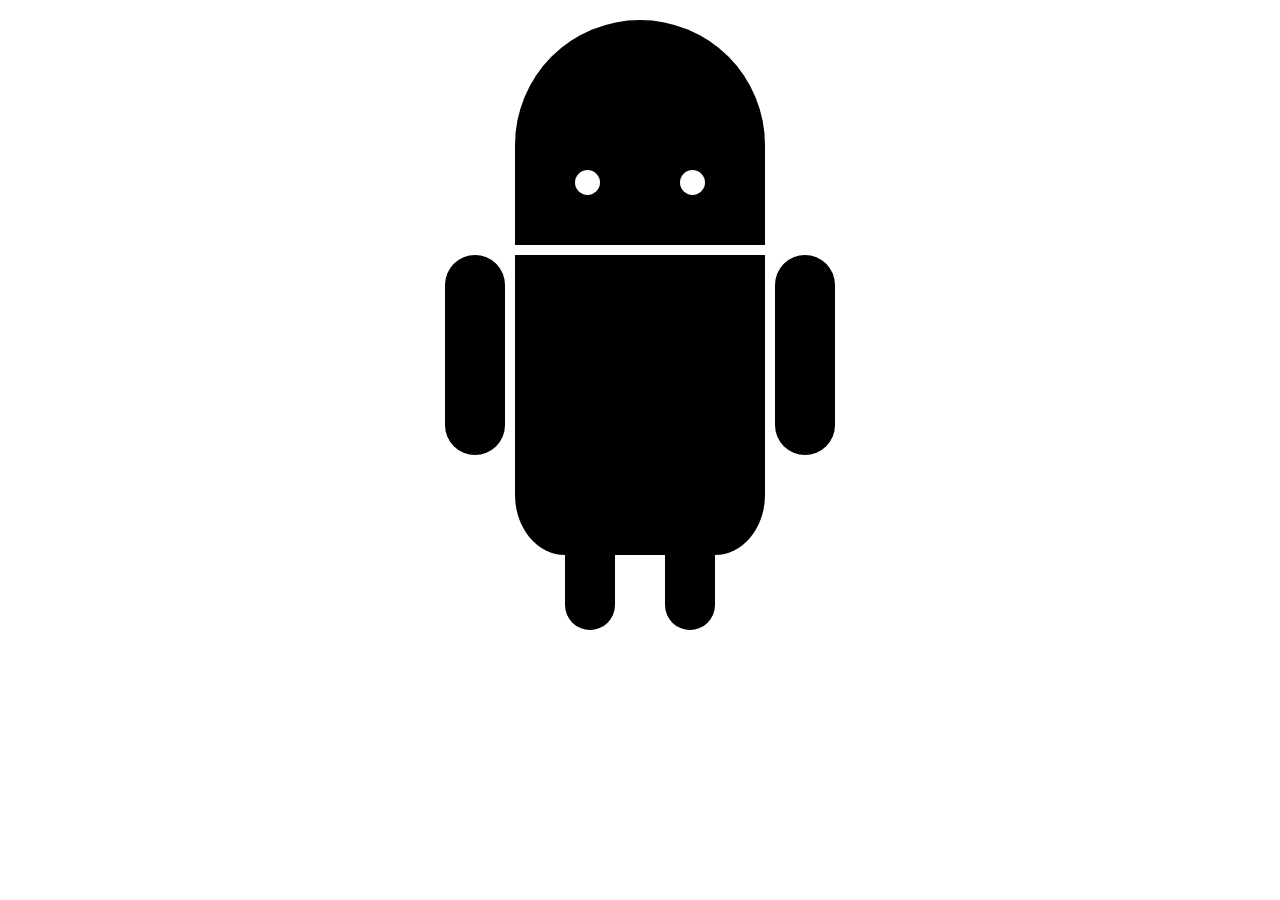
==== robot.html @ ccf3ac8e "uploading website" ====
<!DOCTYPE html>
<html lang="en">
<head>
    <meta charset="UTF-8">
    <meta http-equiv="X-UA-Compatible" content="IE=edge">
    <meta name="viewport" content="width=device-width, initial-scale=1.0">
    <link rel="stylesheet" href="./assets/css/style2.css">
    <title>Robot</title>
</head>
<body>
    <div class="robot">
        <div class="head">
            <div class="eyes">
                <div class="eye"></div>
                <div class="eye"></div>
            </div>
        </div>
        <div class="body">
            <div class="arm left"></div>                
            <div class="arm right"></div>
            <div class="leg left"></div>
            <div class="leg right"></div>
        </div>
    </div>
</body>
</html>
---- assets/css/style2.css ----
body {
    margin: 0;
}
.robot {
    margin: 20px auto;
    width: 390px;
    display: flex;
    justify-content: center;
    flex-wrap: wrap;
}
.head {
    display: flex;
    justify-content: space-around;
    width: 250px;
    height: 225px;
    background-color: black;
    border-radius: 250px 250px 0 0;
    transition: .25s ease-in-out;
    position: relative;
}
.head:hover {
    width: 390px;
}
.eyes {
    display: flex;
    position: absolute;
    left: 20px;
    width: 250px;
    height: 225px;
}
.eye{
    margin: 150px 40px 0;
    width: 25px;
    height: 25px;
    background-color: white;
    border-radius: 50%;
}
.body {
    display: flex;
    margin-top: 10px;
    height: 300px;
    border-radius: 0% 0% 20% 20%;
    width: 250px;
    background-color: black;
    position: relative;
}
.arm {
    display: flex;
    height: 200px;
    width: 60px;
    background-color: black;
    border-radius: 60px;
}
.arm.left{
    position: absolute;
    left: -70px;
    transform-origin: center 30px;
    transition: all .5s ease-in-out;
}
.arm.left:hover {
    transform: rotate(180deg);
}
.arm.right{
    position: absolute;
    right: -70px;
    transform-origin: center 30px;
    transition: all .5s ease-in-out;
}
.arm.right:hover {
    transform: rotate(-180deg);
}
.leg {
    display: flex;
    height: 150px;
    width: 50px;
    background-color: black;
    border-radius: 25px;
}
.leg.left {
    position: absolute;
    left: 50px;
    bottom: -75px;
    transition: .25s ease-in-out;
}
.leg.left:hover {
    transform: rotate(25deg);
}
.leg.right {
    position: absolute;
    bottom: -75px;
    right: 50px;
    transition: .25s ease-in-out;
}
.leg.right:hover {
    transform: rotate(-25deg);
}
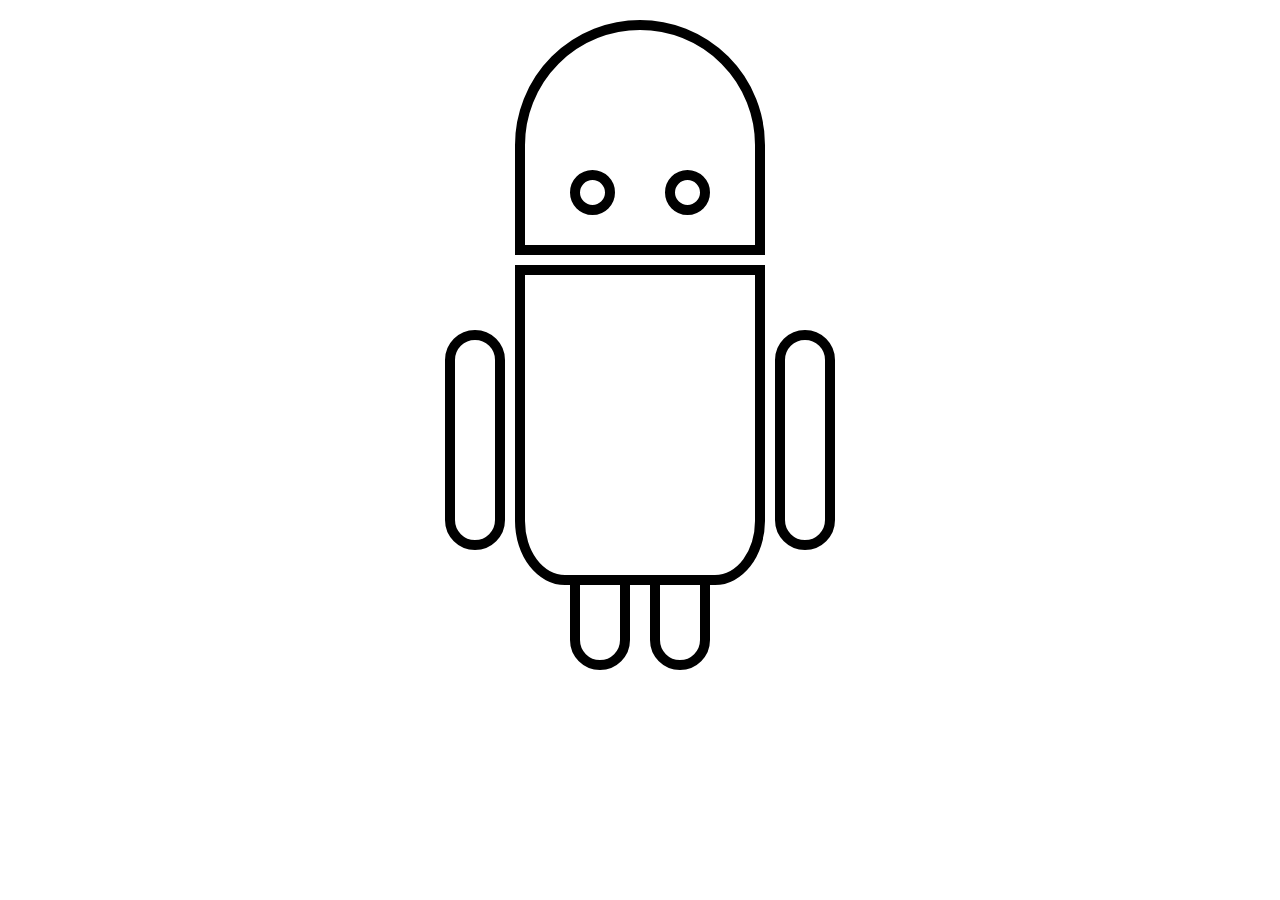
==== commit 7d1994e0: "update all files" ====
--- a/robot.html
+++ b/robot.html
@@ -16,11 +16,11 @@
             </div>
         </div>
         <div class="body">
-            <div class="arm left"></div>                
-            <div class="arm right"></div>
-            <div class="leg left"></div>
-            <div class="leg right"></div>
         </div>
+        <div class="arm left"></div>                
+        <div class="arm right"></div>
+        <div class="leg left"></div>
+        <div class="leg right"></div>
     </div>
 </body>
 </html>--- a/assets/css/style2.css
+++ b/assets/css/style2.css
@@ -11,9 +11,10 @@
 .head {
     display: flex;
     justify-content: space-around;
-    width: 250px;
-    height: 225px;
-    background-color: black;
+    width: 230px;
+    height: 215px;
+    background-color: rgba(255, 255, 255, 0);
+    border: 10px black solid;
     border-radius: 250px 250px 0 0;
     transition: .25s ease-in-out;
     position: relative;
@@ -29,10 +30,11 @@
     height: 225px;
 }
 .eye{
-    margin: 150px 40px 0;
+    margin: 140px 25px 0;
     width: 25px;
     height: 25px;
     background-color: white;
+    border: 10px black solid;
     border-radius: 50%;
 }
 .body {
@@ -40,20 +42,27 @@
     margin-top: 10px;
     height: 300px;
     border-radius: 0% 0% 20% 20%;
-    width: 250px;
-    background-color: black;
+    width: 230px;
+    background-color: white;
+    border: 10px black solid;
     position: relative;
+    z-index: 1000;
 }
 .arm {
     display: flex;
     height: 200px;
-    width: 60px;
-    background-color: black;
+    width: 40px;
+    margin: 0 -10px;
+    background-color: rgba(0, 0, 0, 0);
+    border: 10px black solid;
     border-radius: 60px;
 }
 .arm.left{
     position: absolute;
-    left: -70px;
+    left: 50%;
+    top: 50%;
+    margin-left: -195px;
+    margin-top: -120px;
     transform-origin: center 30px;
     transition: all .5s ease-in-out;
 }
@@ -62,7 +71,10 @@
 }
 .arm.right{
     position: absolute;
-    right: -70px;
+    right: 50%;
+    top: 50%;
+    margin-right: -195px;
+    margin-top: -120px;
     transform-origin: center 30px;
     transition: all .5s ease-in-out;
 }
@@ -72,14 +84,17 @@
 .leg {
     display: flex;
     height: 150px;
-    width: 50px;
-    background-color: black;
-    border-radius: 25px;
+    width: 40px;
+    background-color: rgba(0, 0, 0, 0);
+    border: 10px black solid;
+    border-radius: 40px;
 }
 .leg.left {
     position: absolute;
-    left: 50px;
-    bottom: -75px;
+    top: 500px;
+    left: 50%;
+    margin-left: -70px;
+    z-index: 1;
     transition: .25s ease-in-out;
 }
 .leg.left:hover {
@@ -87,9 +102,11 @@
 }
 .leg.right {
     position: absolute;
-    bottom: -75px;
-    right: 50px;
+    top: 500px;
+    right: 50%;
+    margin-right: -70px;
     transition: .25s ease-in-out;
+    z-index: 1;
 }
 .leg.right:hover {
     transform: rotate(-25deg);
